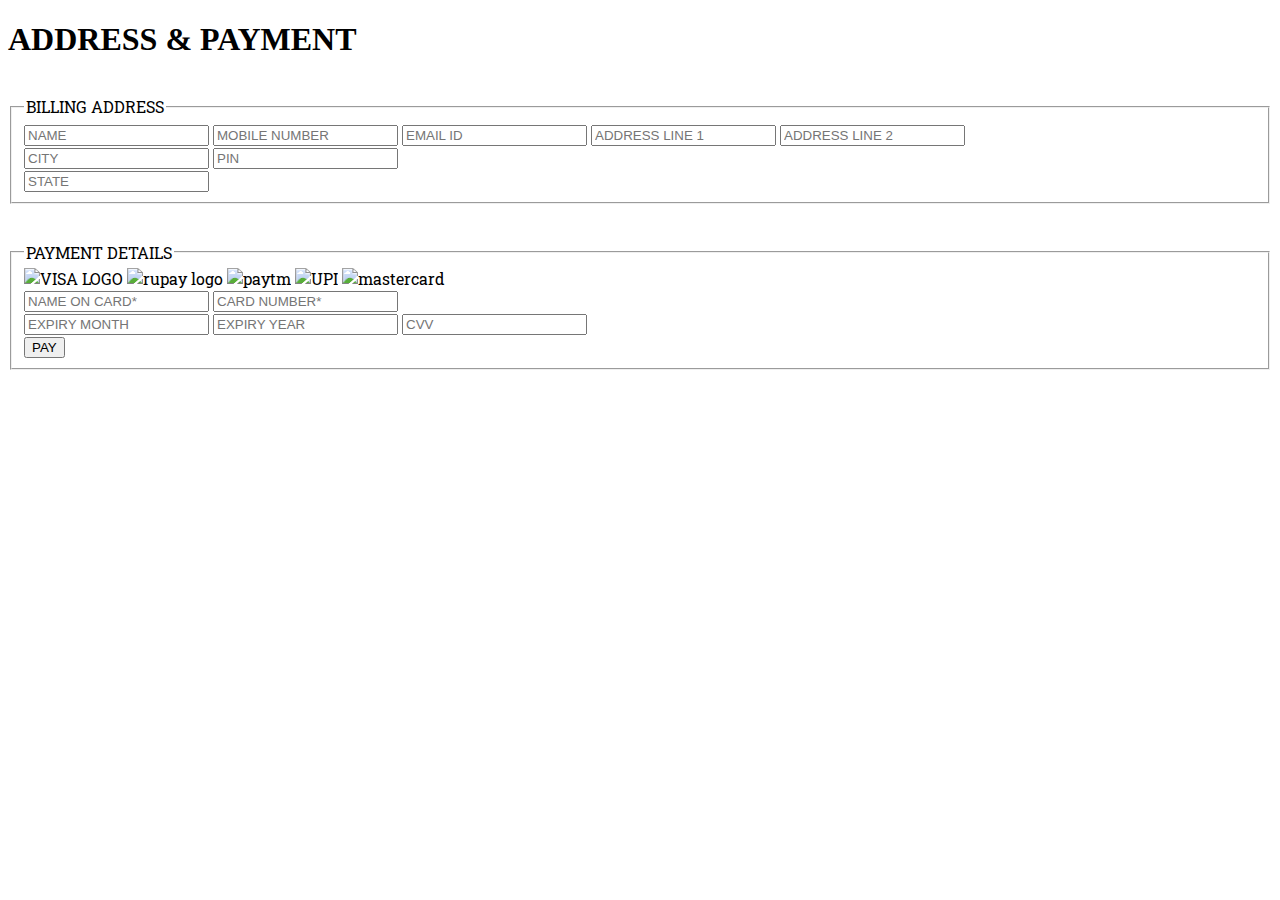
==== addressandpayment.html @ 301eeded "addin 1 more file" ====
<!DOCTYPE html>
<html lang="en">
<head>
    <meta charset="UTF-8">
    <meta http-equiv="X-UA-Compatible" content="IE=edge">
    <meta name="viewport" content="width=device-width, initial-scale=1.0">
   
    <title>ADDRESS & PAYMENT</title>
    <link rel="stylesheet" href="style.css">
    <link rel="preconnect" href="https://fonts.googleapis.com">
    <link rel="preconnect" href="https://fonts.gstatic.com" crossorigin>
    <link href="https://fonts.googleapis.com/css2?family=Roboto+Slab&display=swap" rel="stylesheet">

<body>

    <h1 id="address">ADDRESS & PAYMENT</h1>
   <div id="paymntsdiv">

    <fieldset id="fieldste3">

        <legend id="legend3"> BILLING ADDRESS</legend>
             <input type="text" placeholder="NAME" id="fullname">

            <input type="number" placeholder="MOBILE NUMBER" id="mobnumber">

            <input type="email" placeholder="EMAIL ID" id="email">

            <input id="addlin1" type="address" placeholder="ADDRESS LINE 1">

            <input id="addlin2" type="address" placeholder="ADDRESS LINE 2">
           
            <div id="ctypin">
                <input id="addlin3" type="address" placeholder="CITY">

                <input id="addlin4" type="number" placeholder="PIN">
            </div>
           
            <input id="addlin5" type="text" placeholder="STATE">

     </fieldset>



     <fieldset id="fieldste4">
         
        <legend id="legend4"> PAYMENT DETAILS</legend>
          
            <div id="acceptedimage">
              <img src="https://logos-world.net/wp-content/uploads/2020/04/Visa-Logo-2006-2014.png" alt="VISA LOGO">

              <img src="https://upload.wikimedia.org/wikipedia/commons/c/cb/Rupay-Logo.png" alt="rupay logo">

              <img src="https://indian-retailer.s3.ap-south-1.amazonaws.com/s3fs-public/news8331.jpeg" alt="paytm">

              <img src="https://upload.wikimedia.org/wikipedia/commons/thumb/e/e1/UPI-Logo-vector.svg/1200px-UPI-Logo-vector.svg.png" alt="UPI">

              <img src="https://upload.wikimedia.org/wikipedia/commons/thumb/b/b7/MasterCard_Logo.svg/2560px-MasterCard_Logo.svg.png" alt="mastercard">

            </div>
             <input type="text" placeholder="NAME ON CARD*" id="fullname">
         
            <input type="number" placeholder="CARD NUMBER*" id="mobnumber">
            

             <div id="expiryyear">
                <input id="expirymonth" type="text" placeholder="EXPIRY MONTH ">

                <input id="expiryyear1" type="number" placeholder="EXPIRY YEAR">
               
                <input type="number" id="cvv" placeholder="CVV">
             </div>
            <button id="paymnetdon" onclick="payclick()">PAY</button>

     </fieldset>
   </div>



   <script>

let btnforpay =document.getElementById("paymnetdon")

 function payclick(){

 }

   </script>

</body>
</html>
---- style.css ----
#div-for-pic {
  margin-bottom: 1%;
  margin-top: 0%;
  font-family: 'Roboto Slab', serif;
}
#div-for-pic img{
  width: 25%;
  text-align: center;
  display: flex;
  margin: auto;
}

#main-for-logsign{
  display: flex;
  margin: auto;
  /* border: 1px solid red; */
  font-family: 'Roboto Slab', serif;
 
}

#main-for-logsign div{
 /* border: 1px solid black; */
  width: 40%;
  margin: auto;
  padding: 1%;
  font-family: 'Roboto Slab', serif;
}

#main-for-logsign #for-line{
  width: 0%;
  padding: 0%;
  height: 600px;
  border: 1px solid rgb(12, 12, 12);
  font-family: 'Roboto Slab', serif;
}

#signup{
  margin-top: 0% !important;
  font-family: 'Roboto Slab', serif;
}
.login2{
  border: 1px solid black;
  display: grid;
  grid-template-columns: 96% 1%;
  font-family: 'Roboto Slab', serif;
}
#newuser{
  font-size: 22px;
  font-family: 'Roboto Slab', serif;
}
#create{
  font-weight: 900;
  font-family: 'Roboto Slab', serif;
}
#create1{
  font-size: 22px;
  font-weight: 700;
  font-family: 'Roboto Slab', serif;
}
li{
  line-height: 1.5;
  font-size: 16px;
  line-height: 1.5;
  font-family: 'Roboto Slab', serif;
}

#btnsignup{
  display: flex;
  margin: 8% auto;
  padding: 2%;
  font-weight: 400;
  color: white !important;
  background-color: black;
  width:100%;
  justify-content: center;
  font-size: 17px;
  font-family: 'Roboto Slab', serif;
}

#btnsignup>a{
  color: white;
  text-decoration: none;
  font-family: 'Roboto Slab', serif;
}

#for-login{
  margin-top: 0% !important;
  font-family: 'Roboto Slab', serif;
}

#for-login div{
  width: 96%;
  display: grid;
  /* margin: 3% auto; */
  margin-top: 3%;
  margin-bottom: 0%;
  padding-bottom: 0%;
  font-size: 19px;
  font-weight: 700;
  padding: 2%;
  text-align: center;
  font-family: 'Roboto Slab', serif;
}
#using_password{
  display: grid;
  padding-bottom: 0% !important;
  padding-left: 0% !important;
  padding-right: 0% !important;
  width: 100%;
  font-family: 'Roboto Slab', serif;
}
#using_password input{
height: 40px;
margin: 4%;
background-color: rgb(235, 235, 235);
text-align: center;
border: 1px solid rgb(187, 186, 186,0.1);
font-family: 'Roboto Slab', serif;
}

#remember{
  padding: 0% !important;
  display: grid !important;
  grid-template-columns: 5% 64% 30%;
  font-size: 14px !important;
  font-weight: 300 !important;
  height: 30px !important;
  /* margin: 0% !important; */
  font-family: 'Roboto Slab', serif;
}
#check2{
  padding: 0% !important;
  margin-left: 50% !important; 
  font-family: 'Roboto Slab', serif;
}
#para{
  
  text-align: right;
  margin-top: 7%;
  font-family: 'Roboto Slab', serif;
}
#para>a{
  color: black;
  font-family: 'Roboto Slab', serif;
}
#label{
  font-family: 'Roboto Slab', serif;
  margin-top: 3.5%;
  text-align: left;
  margin-left: 3%;
}


.btnlogin{
  background-color: black;
  height: 45px;
  color: white;
  font-size: 17px;
  font-weight: 400;
  margin-top: 4%;
  width: 100%;
  font-family: 'Roboto Slab', serif;
}

#legend{
  text-align: center;
  font-size: 20px ;
  margin:  auto;
  padding-left: 10%;
  padding-right: 10%;
  font-weight: 600;
  font-family: 'Roboto Slab', serif;
}
fieldset{
  margin-top: 3%;
  margin-bottom: 0% !important;
  font-family: 'Roboto Slab', serif;
}
#plusbtn{
  display: flex;
  flex-direction: row-reverse;
  width: 1%;
  background-color: white;
  justify-content: center;
  border: 1px solid white;
  font-size: 20px;
  font-weight: 800;
  font-family: 'Roboto Slab', serif;
}

#fieldste2{
  width: 35%;
  margin: auto;
display: grid;
padding-left: 0%;
padding-right: 0%;
padding-bottom: 0%;
font-family: 'Roboto Slab', serif;
height: 630px;
gap: 7%;
}
#fieldste2>input{
  margin-right: 3%;
  margin-left: 3%;
  /* margin-top: 0%; */
  height: 40px;
  background-color: rgb(243, 243, 243);
  border: 1px solid rgb(128, 128, 128,0.2);
  font-size: 17px;
  font-weight: 500;
  padding-left: 2%;
  text-align: center;
  font-family: 'Roboto Slab', serif;
}

#showerror{
  margin-top: 0% !important; 
  margin-bottom: 1%;
  padding: 1%;
   text-align: center;
   color: red;
   font-family: 'Roboto Slab', serif;
}
#titleandname{
  display: flex;
 margin: 0% auto ;
 gap: 3%;
 width: 100%;
 font-family: 'Roboto Slab', serif;

}

#title1{
height: 45px;
width: 25%;
font-size: 17px;
padding: 1%;
border: 1px solid rgb(128, 128, 128,0.2);
background-color: rgb(243, 243, 243);
margin-left: 3%;
font-family: 'Roboto Slab', serif;
}
#titleandname>input{
  width: 64%;
  font-size: 17px;
  padding: 1%;
  font-family: 'Roboto Slab', serif;
  border: 1px solid rgb(128, 128, 128,0.2);
  background-color: rgb(243, 243, 243);
}

.termscond{
  color: black;
  font-family: 'Roboto Slab', serif;
}

#register{
  height: 41px;
  width: 100% !important;
   padding: 1%;
  font-size: 20px;
  background-color: black;
  color: white;
  font-family: 'Roboto Slab', serif;
}

#welcome_aunty{
  position: sticky;
  width: 30%;
  justify-content: center !important;
  margin-left: 65% !important;
  margin-top: 0% !important;
  font-family: 'Roboto Slab', serif;
}
#welcome_aunty>p{
background-color: rgb(235, 235, 235);

padding-left: 6px;
padding-right: 0px;
border-radius: 20px;
position: fixed !important;
top: 400px;
font-family: 'Roboto Slab', serif;
}
#div_auntyimg{
  position: fixed !important;
  top: 440px;
  margin: auto;
  font-family: 'Roboto Slab', serif;
}

#cancelbtn{
  border: 1px solid rgb(235, 235, 235);
  background-color:rgb(235, 235, 235);
  border-radius: 20px;
  
  text-align: right;
  font-family: 'Roboto Slab', serif;
}

#biggerforflex{
  /* border: 3px solid blueviolet; */
  display: flex;
  gap: 1%;
}

#num_of_products{
  font-weight: 500;
  margin-left:11% ;
  font-family: 'Roboto Slab', serif;
}
#items_cartdiv{
  /* border: 1px solid black; */
  width: 60%;
 display: grid;
 margin-left: 6%;
 font-family: 'Roboto Slab', serif;
}
#foronebox{
  /* border: 1px solid blue; */
  max-height: 200px;
  width: 100%;
  display: flex;
  font-family: 'Roboto Slab', serif;
}
#pkidiv{
  padding-left:5% ;
  font-family: 'Roboto Slab', serif;
}
#foronebox img{
  width: 60%;
  font-family: 'Roboto Slab', serif;
}
#imagekidiv{
  /* border: 1px solid red; */
  max-width: 30%;
  text-align: center;
  font-family: 'Roboto Slab', serif;
}
#priceka{
  font-size: 20px;
  font-weight: 700;
  font-stretch: narrower;
  margin-bottom: 4%;
  margin-top: 4%;
  font-family: 'Roboto Slab', serif;
}
#nameka{
  font-size: 20px;
  font-weight: 700;
  font-stretch: narrower;
  margin-bottom: 4%;
  font-family: 'Roboto Slab', serif;
}
#weight{
  font-size: 15px;
  font-weight: 300;
  margin-top: 0%;
  font-family: 'Roboto Slab', serif;
}
#keycode{
  font-size: 12px;
  font-weight: 900;
  margin-bottom: 0%;
  letter-spacing: 2px;
  font-family: 'Roboto Slab', serif;
}
#linethrough{
  text-decoration: 1px line-through;
  color: #8c8c8c;
  font-family: 'Roboto Slab', serif;
}

#secondonebox{
  border: 1px solid grey;
  font-family: 'Roboto Slab', serif;
}
#forremove{
  border: 1px solid white;
  margin-left: 6%;
    /* margin-top: 1% !important ; */
    max-height: 100px;
    /* margin-bottom: 1%; */
  cursor: pointer;
  padding: 1%;
  text-decoration: underline;
  letter-spacing: 1px;
  background-color: white;
  font-family: 'Roboto Slab', serif;
}
#for_total{
  /* border: 1px solid green; */
  font-family: 'Roboto Slab', serif;
}


#pricedetails{
  /* border: 1px solid black; */
  width: 30%;
  font-family: 'Roboto Slab', serif;
  max-height:500px ;
}
#summary{
  text-align: left;
  font-family: 'Roboto Slab', serif;
  margin-top: 0%;
}
#forinputofvoucher{
  display: flex;
}
#voucher{
  height: 45px;
  width: 60%;
  text-align: center;
  margin-right: 0% !important;
  background-color: rgb(240, 240, 240);
  border: 1px solid grey;
  font-family: 'Roboto Slab', serif;
}
#applyvoucher{
  height: 49px;
  width: 25%;
  margin: 0% !important;
  color: white;
  background-color: black;
  border: 1px solid rgb(10, 10, 10,0.1);
  font-family: 'Roboto Slab', serif;
}

#showsuccessofvoucher{
  text-align: center;
}
#for_total{
 margin-left: 40% ;
}
#free1{
  margin-left: 48%;
}
#youpay{
  color: red;
  /* border: 1px solid black; */
  font-size: 21px;
  font-weight: 500;
  margin-bottom: 1%;
  font-family: 'Roboto Slab', serif;
}
#for_total1{
  margin-left: 45%;
  /* border: 1px solid red; */
  font-family: 'Roboto Slab', serif;
}
#inclusive{
margin-top: 1%;
font-size: 13px;
font-family: 'Roboto Slab', serif;
}

#checkoutbot{
  width: 90%;
  height: 45px;
  color: white;
  background-color: black;
  font-size: 17px;
  font-weight: 500;
  font-family: 'Roboto Slab', serif;
}
#linkcheckout a{
  text-decoration: none !important;
  color: white !important;
}
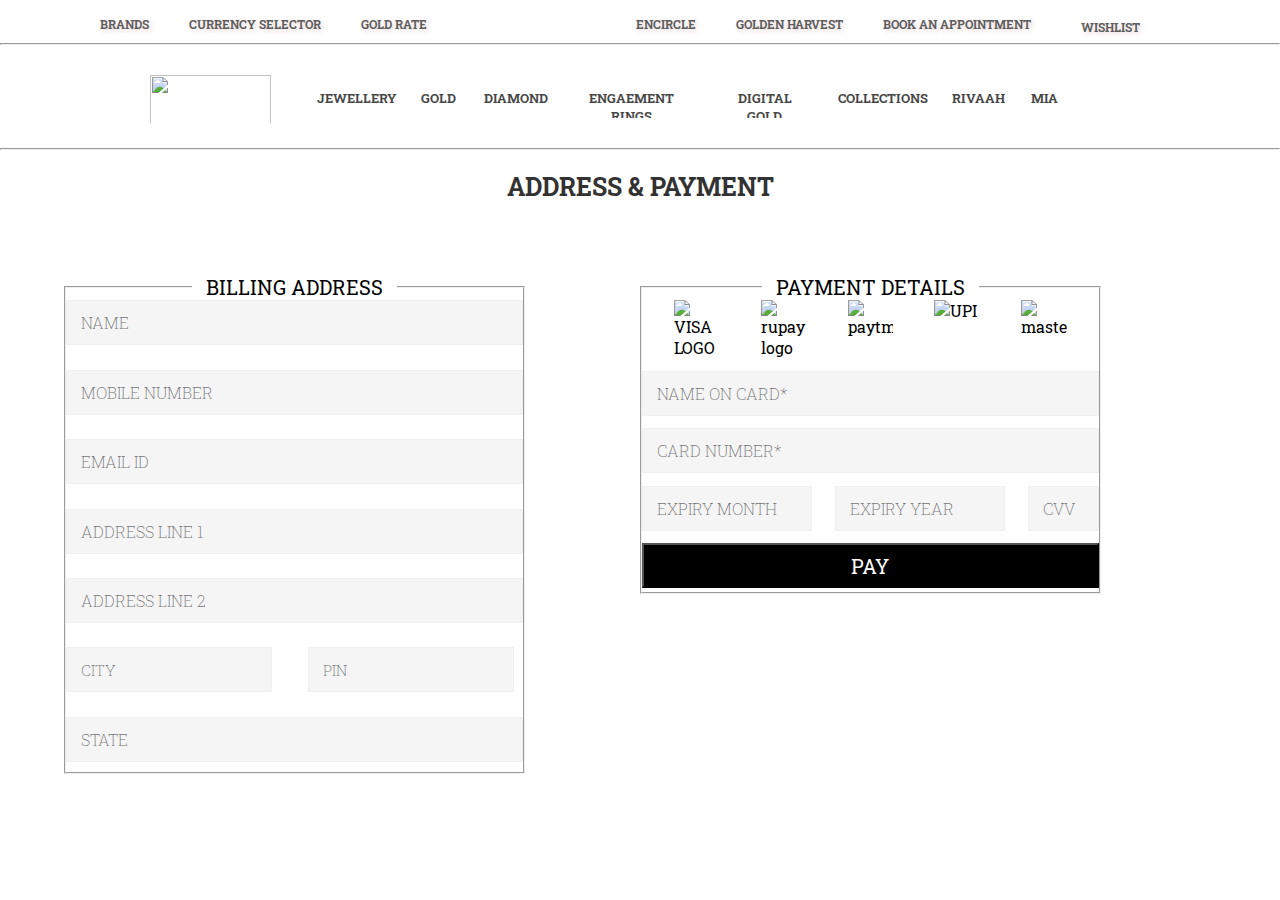
==== commit e178c853: "all" ====
--- a/addressandpayment.html
+++ b/addressandpayment.html
@@ -6,19 +6,790 @@
     <meta name="viewport" content="width=device-width, initial-scale=1.0">
    
     <title>ADDRESS & PAYMENT</title>
-    <link rel="stylesheet" href="style.css">
+    
     <link rel="preconnect" href="https://fonts.googleapis.com">
     <link rel="preconnect" href="https://fonts.gstatic.com" crossorigin>
     <link href="https://fonts.googleapis.com/css2?family=Roboto+Slab&display=swap" rel="stylesheet">
 
+<style>
+*{
+        font-family: 'Roboto Slab', serif !important;
+    }
+
+#ctypin{
+  display: flex;
+  gap: 8%;
+  font-family: 'Roboto Slab', serif;
+}
+
+#ctypin >input{
+width: 45%;
+height: 45px;
+background-color: rgb(245, 245, 245);
+border: 1px solid rgb(240, 240, 240);
+text-align: left;
+padding-left: 3%;
+font-family: 'Roboto Slab', serif;
+font-size: 15px;
+ font-weight: 200;
+}
+
+#paymntsdiv{
+  display: flex;
+  /* border: 1px solid red; */
+  width: 90%;
+  margin: auto;
+  font-family: 'Roboto Slab', serif;
+  gap: 10%;
+ 
+}
+
+#fieldste4{
+  width: 40%;
+  display: grid;
+  gap: 3%;
+height: 500px;
+font-family: 'Roboto Slab', serif;
+  
+}
+#fieldste4 >input{
+  height: 45px;
+  background-color: rgb(245, 245, 245);
+ border: 1px solid rgb(240, 240, 240);
+ text-align: left;
+ font-size: 16px;
+ font-weight: 200;
+ padding-left: 3%;
+ font-family: 'Roboto Slab', serif;
+}
+
+#legend4{
+  display: flex;
+  gap: 1%;
+  font-size: 20px;
+  text-align: center;
+  padding: 0% 3%;
+  font-family: 'Roboto Slab', serif;
+  
+}
+#fieldste5{
+  width: 40%;
+  display: grid;
+  gap: 3%;
+height: 320px;
+font-family: 'Roboto Slab', serif;
+}
+
+#fieldste5 >input{
+  height: 45px;
+  background-color: rgb(245, 245, 245);
+ border: 1px solid rgb(240, 240, 240);
+ text-align: left;
+ font-size: 16px;
+ font-weight: 200;
+ padding-left: 3%;
+ font-family: 'Roboto Slab', serif;
+}
+
+#legend5{
+  display: flex;
+  gap: 1%;
+  font-size: 20px;
+  text-align: center;
+  padding: 0% 3%;
+  font-family: 'Roboto Slab', serif;
+  
+}
+#acceptedimage{
+  display: flex;
+  gap: 9%;
+  justify-content: center;
+  font-family: 'Roboto Slab', serif;
+}
+#acceptedimage >img{
+  width:10%;
+  object-fit: contain;
+}
+#expiryyear{
+  display: flex;
+  gap: 5%;
+  font-family: 'Roboto Slab', serif;
+  
+}
+#expiryyear>input{
+height: 45px;
+background-color: rgb(245, 245, 245);
+border: 1px solid rgb(240, 240, 240);
+font-family: 'Roboto Slab', serif;
+font-size: 16px;
+ font-weight: 200;
+ padding-left: 3%;
+}
+#cvv{
+  width: 20%;
+  font-family: 'Roboto Slab', serif;
+}
+#expirymonth{
+  width: 50%;
+}
+#expiryyear1{
+  width: 50%;
+}
+#paymnetdon{
+  height: 45px;
+  color: white;
+  background-color: black;
+  font-size: 20px;
+  font-family: 'Roboto Slab', serif;
+ 
+}
+
+#address{
+  text-align: center;
+  font-size: 25px;
+  margin-bottom: 4%;
+  font-family: 'Roboto Slab', serif;
+}
+
+/* ------------------------------------------- */
+  
+
+/* mehboob */
+/* this is TOPNavBar1 work by Asraf */
+*{
+    margin: 0px;
+    padding: 0px;
+    box-sizing: border-box;
+}
+
+#div1{
+    display: flex;
+    flex-direction: row;
+    justify-content: space-between;
+    height: 43px;
+
+}
+.one-sdv{
+    display: flex;
+    flex-direction: row;
+    list-style-type: none;
+    
+}
+
+
+#ul1{
+    margin-left: 80px;
+}
+
+#ul2{
+    margin-right: 120px;
+}
+
+#div1 > ul > li{
+    padding: 16px 20px;
+    color: #000000;
+    
+    font-size: 12px ;
+    font-family: sans-serif;
+    font-weight:bold;
+    text-shadow: 2px 2px 5px rgb(224, 195, 195);
+}
+
+i{
+padding: 0px 5px;
+font-size: 15px;
+cursor: pointer;
+}
+
+/* TopNavBar 2 */
+
+#logo{
+    margin-left: 120px;
+    margin-right: 30px;
+    padding-bottom: 10px;
+    width: 121px;
+    height: 58px;
+}
+
+#div2{
+    display: flex;
+    flex-direction: row;
+    justify-content: space-between;
+    height: 43px;
+    margin: 30px;
+    
+}
+
+#topnav2{
+    display: flex;
+    flex-direction: row;
+    list-style-type: none;
+}
+
+.top > li {
+    padding: 16px 20px;
+    color: #181818;
+    font-size: 13px ;
+    font-weight: bold;
+    font-family: sans-serif;
+    
+}
+#div2 > ul > li :hover{
+    color: #000000;
+}
+
+#topnav2{
+    margin-right: 280px;
+}
+.icn-1{
+    margin-left: 80px;
+    
+}
+
+/* .icn-2{
+    margin-left: 0px 0px 50px 0px;
+} */
+
+div > img > #auto-change {
+    max-width: 100%;
+    height: auto;
+   
+}
+#auto1{
+    margin-bottom: 100px;
+}
+
+a {
+    list-style-type: none;
+    list-style: none;
+    text-decoration: none;
+    opacity: 0.7;
+    color: #181818;
+}
+h1{
+    font-family:  'Playfair Display', serif;
+    font-size: 30px;
+    text-transform: capitalize;
+    opacity: 0.8;
+    text-align: center;
+    padding: 20px 20px;
+}
+
+ .exlus{
+    display: flex;
+    /* justify-content: space-evenly; */
+   margin-left: 240px;
+  margin-right: 240px;
+   
+}
+
+#heading1{
+    text-align: center;
+    height: 30px;
+}
+
+.fimg{
+    padding: 10px;
+}
+.simg{
+    padding: 10px;
+    
+}
+.timg{
+    padding: 10px;
+    padding-bottom: 20px;
+}
+.banner{
+    display: flex;
+    float: right;
+}
+
+/* .cont1{
+    background-image: url("https://staticimg.titan.co.in/Tanishq/Banners/rivaah/images/banner/Tamil/Nayanatara_tamil.jpg");
+    height: 63vh;
+    background-position: top-left 14%;
+    background-position-x: left 14% ;
+    background-position-y:top ;
+    /* margin: 30px 0px; 
+    
+}  
+
+
+
+
+
+/* Dropdown */
+.navbar{
+    overflow: hidden;
+    
+}
+
+.dropdown{
+    display: right;
+    overflow: hidden;
+}
+.dropdown .dropbtn{
+    border: none;
+  outline: none;
+  color: white;
+  font-size: 12px;
+  padding: 14px 16px;
+  background-color: inherit;
+  font: inherit;
+  margin: 0;
+}
+.dropbtn{
+    font-size: 10px;
+}
+
+.navbar a:hover,dropdown:hover .dropbtn{
+    color: rgb(197, 14, 45);
+
+}
+.dropdown-content {
+    display: none;
+    position: absolute;
+    background-color: whitesmoke;
+    width: 100%;
+    left: 0;
+    box-shadow: 2px 8px 16px 0px rgba(0,0,0,0.2);
+    z-index: 1;
+  }
+  .dropdown-content .header {
+    /* background: #f9f9f9; */
+    padding-bottom: 20px;
+  }
+  .dropdown:hover .dropdown-content {
+    display: block;
+  }
+
+  .column {
+    float: left;
+    width: 33.33%;
+    padding: 10px;
+    background-color: #fafafa;
+    height: 450px;
+  }
+  
+  .column a {
+    float: none;
+    color: black;
+    padding: 12px;
+    padding-bottom: 10PX;
+    text-decoration: none;
+    display: block;
+    text-align: left;
+  }
+  .column a:hover {
+    color: #181818;
+  }
+  
+  /* Clear floats after the columns */
+  .row:after {
+    content: "";
+    display: table;
+    clear: both;
+  }  
+
+
+
+
+</style>
+
 <body>
+
+  <div id="div1" style=" margin: 0px; padding: 0px; box-sizing: border-box;">
+    <ul id="ul1" class="one-sdv">
+        <li><a class="ancr" href="#">BRANDS</a></li>
+        <li><a class="ancr" href="#">CURRENCY SELECTOR</a></li>
+        <li><a class="ancr" href="#">GOLD RATE</a></li>
+    </ul>
+    <ul id="ul2" class="one-sdv">
+        
+        <li><a class="ancr" href="#">ENCIRCLE</a></li>
+        <li><a class="ancr" href="#">GOLDEN HARVEST</a></li>
+        <li><a class="ancr" href="#">BOOK AN APPOINTMENT</a></li>
+        <li><i class="ancr" class="far fa-heart"></i><a href="#" style="text-decoration: none;">WISHLIST</a></li>
+       
+    </ul>
+</div>
+<hr class="hr">
+<div id="div2" style="color: rgb(24, 24, 24); ">
+
+    <img id="logo" src="https://www.tanishq.co.in/wps/wcm/connect/tanishq/cb53f671-01d0-449e-b18d-a4e61e6ffa0b/TanishqLogo.png?MOD=AJPERES&CACHEID=ROOTWORKSPACE.Z18_90IA1H80O0RT10QIMVSTFU3006-cb53f671-01d0-449e-b18d-a4e61e6ffa0b-mC036IT" alt="">
+
+    <ul id="topnav2" class="top"
+        style="font-size: 13px;font-weight: bold;margin: 0px; padding: 0px;box-sizing: border-box;">
+
+
+        <div class="navbar">
+
+            <div class="dropdown">
+                <button class="dropbtn" style="color: #181818;opacity: 0.8;">JEWELLERY</button>
+                <div class="dropdown-content">
+                    <div class="header"></div>
+                    <div class="row">
+                        <div class="column">
+                            <h3>CATEGORY </h3>
+                            <a href="#">ALL JEWELLERY</a>
+                            <a href="earrings.html">EARRINGS</a>
+                            <a href="#">PENDANTS</a>
+                            <a href="#">FINGER RINGS</a>
+                            <a href="#">MANGALSUTRA</a>
+                            <a href="#">CHAIN</a>
+                            <a href="#">NECKLACE</a>
+                            <a href="#">NOSE PIN</a>
+                        </div>
+
+                        <div class="column">
+                            <h3>GENDER</h3>
+                            <a href="#">MEN</a>
+                            <a href="#">WOMEN</a>
+                            <a href="#">KIDS</a>
+                            <a href="#">UNISEX</a>
+                        </div>
+                        <div class="column">
+                            <h3>PRICE BRAND</h3>
+                            <a href="#">5000</a>
+                            <a href="#">5K - 10K</a>
+                            <a href="#">10K - 20K</a>
+                            <a href="#">20K - 30K</a>
+                            <a href="#">30K - 40K</a>
+                            <a href="#">40K - 50K</a>
+                            <a href="#">50K</a>
+                        </div>
+                    </div>
+
+                </div>
+            </div>
+        </div>
+
+
+        <div class="navbar">
+
+            <div class="dropdown">
+                <button class="dropbtn" style="color: #181818;opacity: 0.8;">GOLD</button>
+                <div class="dropdown-content">
+                    <div class="header"></div>
+                    <div class="row">
+                        <div class="column">
+                            <h3>OTHER CATEGORIES</h3>
+                            <a href="#">CHAIN</a>
+                            <a href="#">MANGALSUTRA</a>
+                            <a href="#">NECKWEAR</a>
+                            <a href="#">NOSE PIN</a>
+                            <a href="#">NECKWEAR SET</a>
+                            <a href="#">BANGLE</a>
+                            <a href="#">BRACELET</a>
+                            <a href="#">PARTY</a>
+                        </div>
+                        <div class="column">
+                            <h3>GOLD COIN</h3>
+                            <a href="#">1 GRAMS</a>
+                            <a href="#">2 GRAMS</a>
+                            <a href="#">4 GRAMS</a>
+                            <a href="#">5 GRAMS</a>
+                            <a href="#">8 GRAMS</a>
+                            <a href="#">10 GRAMS</a>
+                            <a href="#">25 GRAMS</a>
+                            <a href="#">50 GRAMS</a>
+                            <a href="#">100 GRAMS</a>
+                            <a href="#">500 GRAMS</a>
+                            <a href="#">1000 GRAMS</a>
+                        </div>
+                        <div class="column">
+                            <h3>METAL COLOUR</h3>
+                            <a href="#">YELLOW</a>
+                            <a href="#">ROSE</a>
+                            <a href="#">WHITE</a>
+                        </div>
+                    </div>
+
+                </div>
+            </div>
+        </div>
+
+
+
+
+        <div class="navbar">
+
+            <div class="dropdown">
+                <button class="dropbtn" style="color: #181818;opacity: 0.8;">DIAMOND
+                </button>
+                <div class="dropdown-content">
+                    <div class="header">
+
+                    </div>
+                    <div class="row">
+                        <div class="column">
+                            <h3>EARINGS</h3>
+                            <a href="#">STUD</a>
+                            <a href="#">HOOP</a>
+                            <a href="#">DROP</a>
+                            <a href="#">DROP</a>
+                            <a href="#">JHUMKA</a>
+                        </div>
+                        <div class="column">
+                            <h3>PENDANTS</h3>
+                            <a href="#">DAILY</a>
+                            <a href="#">PARTY</a>
+                            <a href="#">WORKWEAR</a>
+                            <a href="#">TRADITIONAL</a>
+                        </div>
+                        <div class="column">
+                            <h3>FINGER RING</h3>
+                            <a href="#">ENGAEMENT RINGS</a>
+                            <a href="#">SOLITARIES</a>
+                            <a href="#">CASUAL</a>
+                        </div>
+                    </div>
+
+                </div>
+            </div>
+        </div>
+
+
+
+
+        <div class="navbar">
+
+            <div class="dropdown">
+                <button class="dropbtn" style="color: #181818;opacity: 0.8;">ENGAEMENT RINGS</button>
+                <div class="dropdown-content">
+                    <div class="header">
+
+                    </div>
+                    <div class="row">
+                        <div class="column">
+                            <h3>GOLD</h3>
+                            <a href="#">CHAIN</a>
+                            <a href="#">MANGALSUTRA</a>
+                            <a href="#">NECKWEAR</a>
+                            <a href="#">NOSE PIN</a>
+                            <a href="#">NECKWEAR SET</a>
+                            <a href="#">BANGLE</a>
+                            <a href="#">BRACELET</a>
+                            <a href="#">PARTY</a>
+                        </div>
+                        <div class="column">
+                            <h3>DIAMOND</h3>
+                            <a href="#">ALL JEWELLERY</a>
+                            <a href="earrings.html">EARRINGS</a>
+                            <a href="#">PENDANTS</a>
+                            <a href="#">FINGER RINGS</a>
+                            <a href="#">MANGALSUTRA</a>
+                            <a href="#">CHAIN</a>
+                            <a href="#">NECKLACE</a>
+                            <a href="#">NOSE PIN</a>
+                        </div>
+                        <div class="column">
+                            <h3>PLATINUM</h3>
+                            <a href="#">NECKLACE</a>
+                            <a href="earrings.html">EARRINGS</a>
+                            <a href="#">CHAINS</a>
+                            <a href="#">EARINGS</a>
+                            <a href="#">CHAINS</a>
+                            <a href="#">EARINGS</a>
+                            <a href="#">CHAINS</a>
+
+                        </div>
+                    </div>
+
+                </div>
+            </div>
+        </div>
+
+
+        <div class="navbar">
+
+            <div class="dropdown">
+                <button class="dropbtn" style="color: #181818;opacity: 0.8;">DIGITAL GOLD
+                </button>
+                <div class="dropdown-content">
+                    <div class="header">
+
+                    </div>
+                    <div class="row">
+                        <div class="column">
+                            <h3>22K GOLD</h3>
+                            <a href="#">DIAMOND CHAINS</a>
+                            <a href="#">GOLD CHAINS</a>
+                            <a href="#">GOLD SMALL CHAINS</a>
+                            <a href="#">GOLD ROUND STYLISH CHAINS</a>
+                            <a href="#">GOLD CATEGORIES CHAINS</a>
+                            <a href="#">SMALL SIZES GOLD RINGS</a>
+                            <a href="#">MEDIUM SIZES GOLD RINGS</a>
+                            <a href="#">LARGE SIZES GOLD RINGS</a>
+                            <a href="#"> EXTRA LARGE SIZES GOLD RINGS</a>
+
+                        </div>
+                        <div class="column">
+                            <h3>24K GOLD</h3>
+                            <a href="#">CROWNS</a>
+                            <a href="earrings.html">EARRINGS</a>
+                            <a href="#">HAIRPINS</a>
+                            <a href="#">NECKLACE</a>
+                            <a href="#">TORC</a>
+                            <a href="#">BRACELET</a>
+                            <a href="#">ARMLET</a>
+                            <a href="#">CUFFS LINKS</a>
+                        </div>
+
+                    </div>
+
+                </div>
+            </div>
+        </div>
+
+
+        <div class="navbar">
+
+            <div class="dropdown">
+                <button class="dropbtn" style="color: #181818;opacity: 0.8;">COLLECTIONS
+                </button>
+                <div class="dropdown-content">
+                    <div class="header">
+
+                    </div>
+                    <div class="row">
+                        <div class="column">
+                            <h3>MEN</h3>
+                            <a href="#">DIAMOND CHAINS</a>
+                            <a href="#">GOLD CHAINS</a>
+                            <a href="#">PLATINUM CHAINS</a>
+                            <a href="#">GOLD ROUND STYLISH CHAINS</a>
+                            <a href="#">SILVER CATEGORIES CHAINS</a>
+                            <a href="#">SMALL SIZES RINGS</a>
+                            <a href="#">MEDIUM SIZES RINGS</a>
+                            <a href="#">LARGE SIZES RINGS</a>
+                            <a href="#"> EXTRA LARGE SIZES RINGS</a>
+                        </div>
+                        <div class="column">
+                            <h3>WOMEN HEAD & NECK JEWELLERY</h3>
+                            <a href="#">CROWNS</a>
+                            <a href="earrings.html">EARRINGS</a>
+                            <a href="#">HAIRPINS</a>
+                            <a href="#">NECKLACE</a>
+                            <a href="#">TORC</a>
+                            <a href="#">BRACELET</a>
+                            <a href="#">ARMLET</a>
+                            <a href="#">CUFFS LINKS</a>
+                        </div>
+                        <div class="column">
+                            <h3>WOMEN OTHER JEWELLERY</h3>
+                            <a href="#">RINGS</a>
+                            <a href="#">BELLY CHAIN</a>
+                            <a href="#">CHATELAINE</a>
+                            <a href="#">BROOCH</a>
+                            <a href="#">ANKLETS</a>
+                            <a href="#">TOE RINGS</a>
+                        </div>
+                    </div>
+
+                </div>
+            </div>
+        </div>
+
+
+
+        <div class="navbar">
+
+            <div class="dropdown">
+                <button class="dropbtn" style="color: #181818;opacity: 0.8;">RIVAAH
+                </button>
+                <div class="dropdown-content">
+                    <div class="header">
+
+                    </div>
+                    <div class="row">
+                        <div class="column">
+                            <a href="#">DIAMOND CHAINS</a>
+                            <a href="#">GOLD CHAINS</a>
+                            <a href="#">PLATINUM CHAINS</a>
+                            <a href="#">GOLD ROUND STYLISH CHAINS</a>
+                            <a href="#">SILVER CATEGORIES CHAINS</a>
+                            <a href="#">SMALL SIZES RINGS</a>
+                            <a href="#">MEDIUM SIZES RINGS</a>
+                            <a href="#">LARGE SIZES RINGS</a>
+                            <a href="#"> EXTRA LARGE SIZES RINGS</a>
+                        </div>
+                        <div class="column">
+                            <a href="#">NECKLACE</a>
+                            <a href="earrings.html">EARRINGS</a>
+                            <a href="#">CHAINS</a>
+                            <a href="#">EARINGS</a>
+                            <a href="#">CHAINS</a>
+                            <a href="#">EARINGS</a>
+                            <a href="#">CHAINS</a>
+
+                        </div>
+                        <div class="column">
+                            <a href="#">ALL JEWELLERY</a>
+                            <a href="earrings.html">EARRINGS</a>
+                            <a href="#">PENDANTS</a>
+                            <a href="#">FINGER RINGS</a>
+                            <a href="#">MANGALSUTRA</a>
+                            <a href="#">CHAIN</a>
+                            <a href="#">NECKLACE</a>
+                            <a href="#">NOSE PIN</a>
+                        </div>
+                    </div>
+
+                </div>
+            </div>
+        </div>
+
+
+        <div class="navbar">
+
+            <div class="dropdown">
+                <button class="dropbtn" style="color: #181818;opacity: 0.8;">MIA
+                </button>
+                <div class="dropdown-content">
+                    <div class="header">
+
+                    </div>
+                    <div class="row">
+                        <div class="column">
+                            <h3>CATEGORY</h3>
+                            <a href="earrings.html">EARRINGS</a>
+                            <a href="#">PENDANTS</a>
+                            <a href="#">BRACELET</a>
+                            <a href="#">RINGS</a>
+                            <a href="#">NECKWEAR</a>
+                        </div>
+                        <div class="column">
+                            <h3>COLLECTIONS</h3>
+                            <h3>MIA X DISNEY - THE PRINCESS</h3>
+                            <a href="#">BIRTHSTONE</a>
+                            <a href="#">MIA FESTIVE</a>
+                            <a href="#">MIA GLAM</a>
+                            <a href="#">MIA WINGS</a>
+                            <a href="#">MIA ALLROUNDERS</a>
+                            <a href="#">FRIENDS OF BRIDE</a>
+                        </div>
+
+                    </div>
+
+                </div>
+            </div>
+        </div>
+
+        <li class="icn-1"><i class="fas fa-map-marker-alt"></i></li>
+        <li class="icn-2"><i class="fas fa-search"></i></li>
+    </ul>
+
+</div>
+<hr class="hr">
+
 
     <h1 id="address">ADDRESS & PAYMENT</h1>
    <div id="paymntsdiv">
 
-    <fieldset id="fieldste3">
-
-        <legend id="legend3"> BILLING ADDRESS</legend>
+    <fieldset id="fieldste4">
+
+        <legend id="legend4"> BILLING ADDRESS</legend>
              <input type="text" placeholder="NAME" id="fullname">
 
             <input type="number" placeholder="MOBILE NUMBER" id="mobnumber">
@@ -41,9 +812,9 @@
 
 
 
-     <fieldset id="fieldste4">
+     <fieldset id="fieldste5">
          
-        <legend id="legend4"> PAYMENT DETAILS</legend>
+        <legend id="legend5"> PAYMENT DETAILS</legend>
           
             <div id="acceptedimage">
               <img src="https://logos-world.net/wp-content/uploads/2020/04/Visa-Logo-2006-2014.png" alt="VISA LOGO">
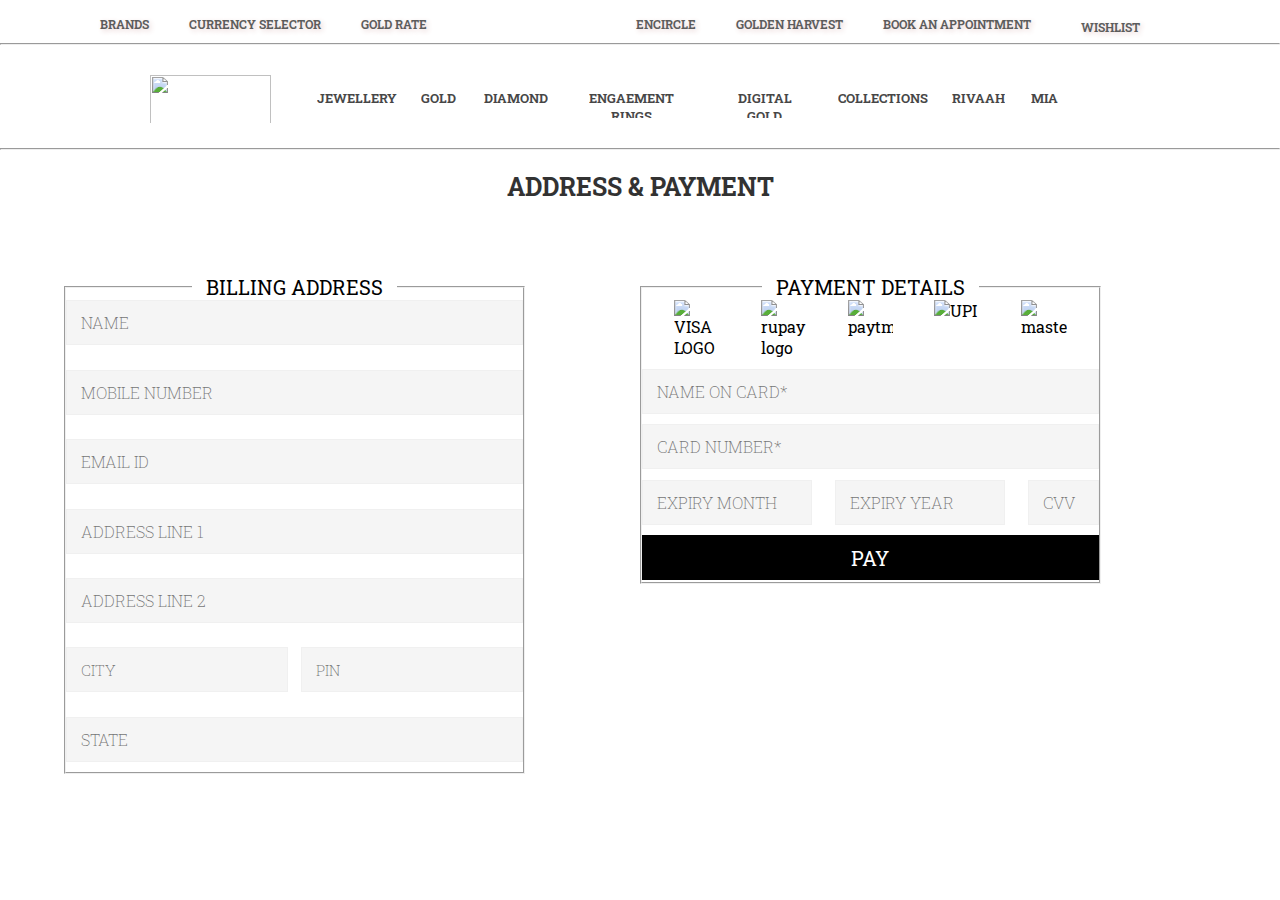
==== commit 2e4cb3b6: "final merge" ====
--- a/addressandpayment.html
+++ b/addressandpayment.html
@@ -18,12 +18,12 @@
 
 #ctypin{
   display: flex;
-  gap: 8%;
+  gap: 3%;
   font-family: 'Roboto Slab', serif;
 }
 
 #ctypin >input{
-width: 45%;
+width: 49%;
 height: 45px;
 background-color: rgb(245, 245, 245);
 border: 1px solid rgb(240, 240, 240);
@@ -76,7 +76,7 @@
   width: 40%;
   display: grid;
   gap: 3%;
-height: 320px;
+height: 310px;
 font-family: 'Roboto Slab', serif;
 }
 
@@ -141,7 +141,7 @@
   background-color: black;
   font-size: 20px;
   font-family: 'Roboto Slab', serif;
- 
+ border: 1px solid black;
 }
 
 #address{
@@ -313,11 +313,6 @@
     /* margin: 30px 0px; 
     
 }  
-
-
-
-
-
 /* Dropdown */
 .navbar{
     overflow: hidden;
